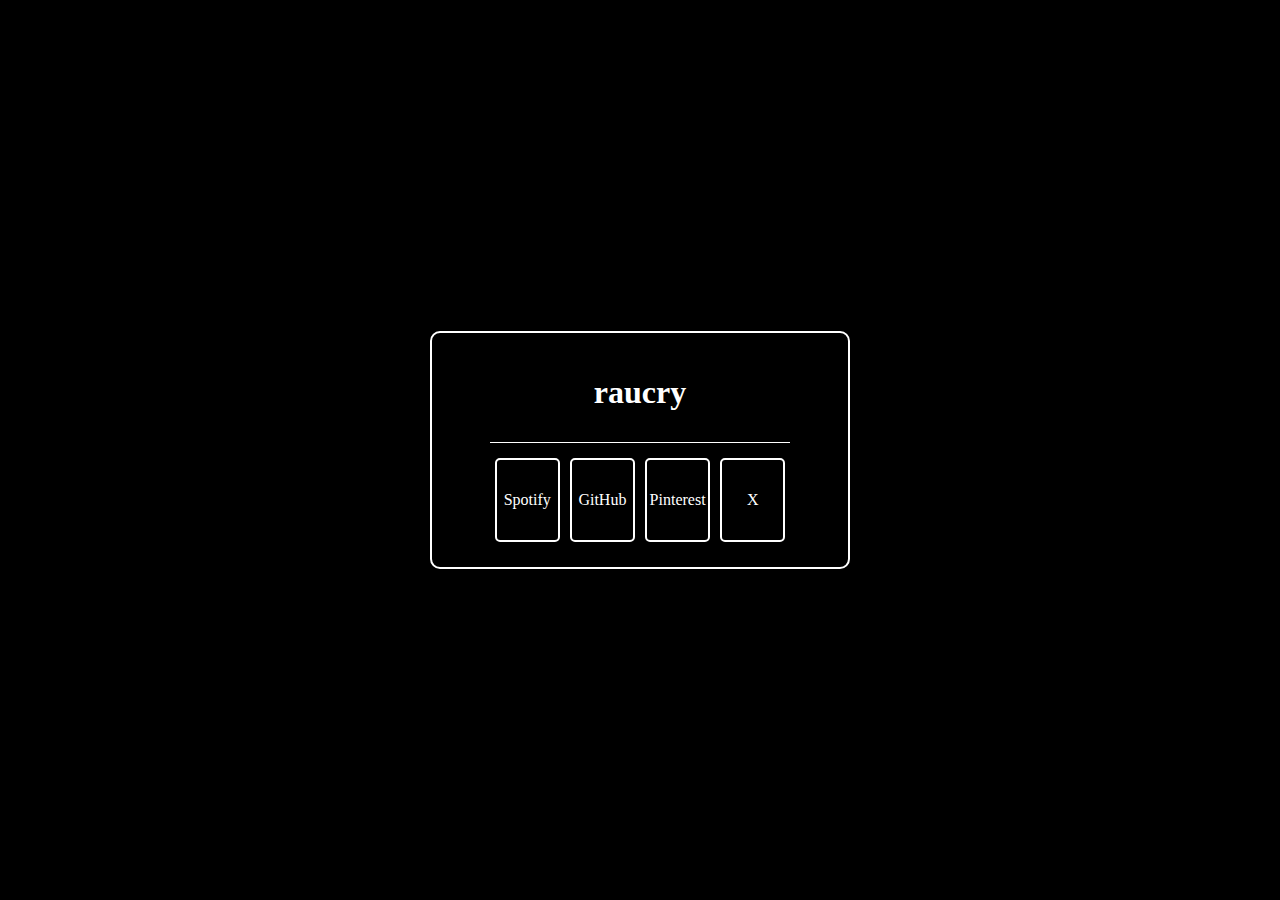
==== index.html @ ebea2030 "Updated "index.html"" ====
<!DOCTYPE html>
<html lang="en">
<head>
    <meta charset="UTF-8">
    <meta name="viewport" content="width=device-width, initial-scale=1.0">
    <title>raucry</title>
    <style>
        body {
            background-color: #000; /* Background color */
            color: #fff; /* Text color */
            text-align: center;
            margin: 0;
            padding: 0;
            display: flex;
            flex-direction: column;
            align-items: center;
            justify-content: center;
            height: 100vh;
        }
        .content {
            display: flex;
            flex-direction: column;
            align-items: center;
            justify-content: center;
            padding: 20px;
            border: 2px solid #fff; /* Border color */
            border-radius: 10px; /* Rounded corners for the container */
        }
        .divider {
            margin: 10px 0;
            width: 80%;
            height: 1px;
            background-color: #fff;
        }
        .boxes {
            display: flex;
            justify-content: space-around;
            width: 80%;
        }
        .box {
            width: 80px; /* Adjusted width */
            height: 80px; /* Adjusted height */
            display: flex;
            align-items: center;
            justify-content: center;
            border: 2px solid #fff;
            margin: 5px;
            border-radius: 5px; /* Adjusted rounded corners */
        }
    </style>
</head>
<body>
    <div class="content"> <!-- Container for all content -->
        <h1>raucry</h1>
        <div class="divider"></div>
        <div class="boxes">
            <div class="box">Spotify</div>
            <div class="box">GitHub</div>
            <div class="box">Pinterest</div>
            <div class="box">X</div>
        </div>
    </div>
</body>
</html>
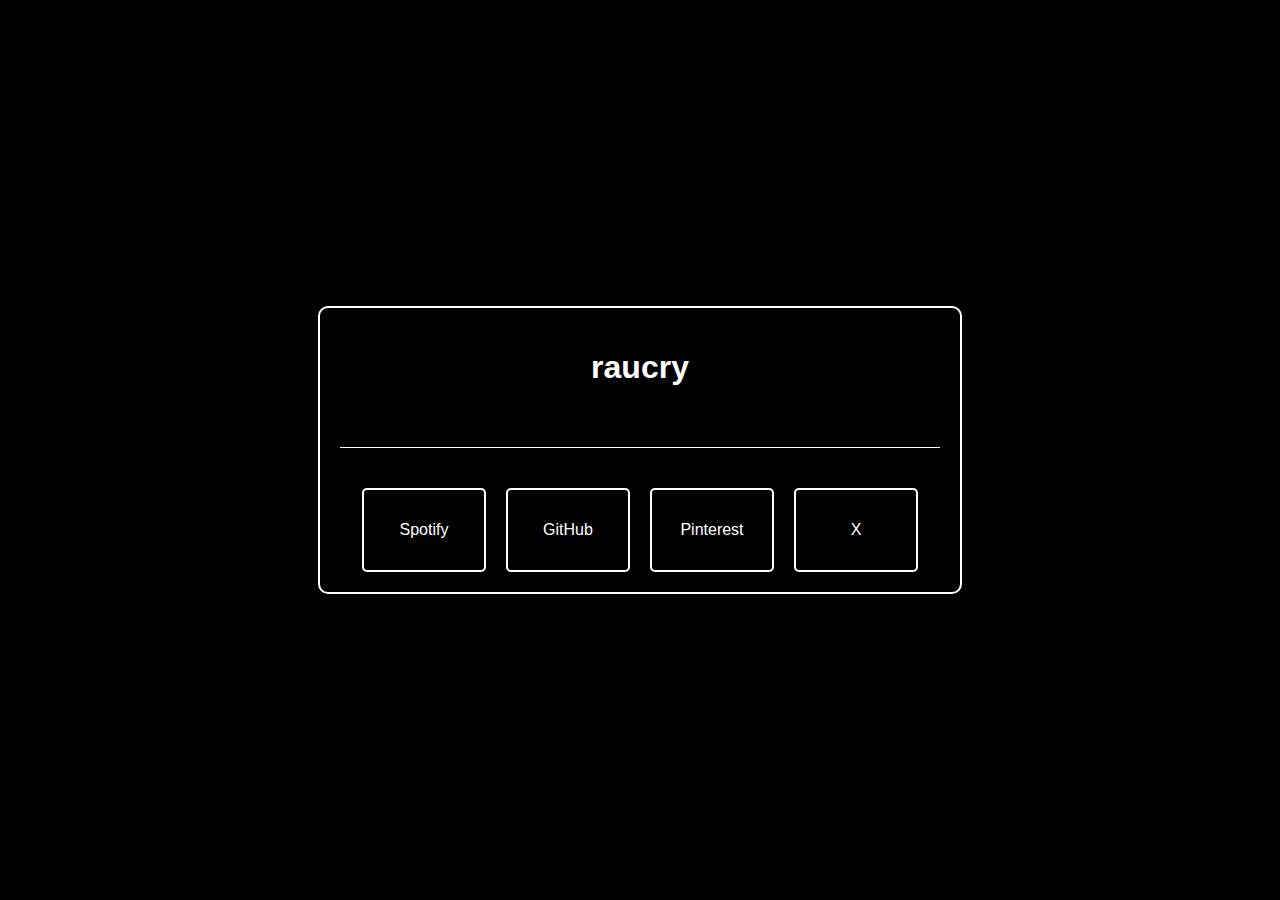
==== commit 38d41266: "Updated "index.html"" ====
--- a/index.html
+++ b/index.html
@@ -8,6 +8,7 @@
         body {
             background-color: #000; /* Background color */
             color: #fff; /* Text color */
+            font-family: 'Segoe UI Light', sans-serif; /* Font family */
             text-align: center;
             margin: 0;
             padding: 0;
@@ -15,36 +16,39 @@
             flex-direction: column;
             align-items: center;
             justify-content: center;
-            height: 100vh;
+            min-height: 100vh; /* Ensures full height */
         }
         .content {
+            width: 90%; /* Adjusted for responsiveness */
+            max-width: 600px; /* Maximum width */
             display: flex;
             flex-direction: column;
             align-items: center;
             justify-content: center;
             padding: 20px;
+            gap: 20px; /* Space between elements */
             border: 2px solid #fff; /* Border color */
             border-radius: 10px; /* Rounded corners for the container */
         }
         .divider {
-            margin: 10px 0;
-            width: 80%;
+            margin: 20px 0; /* Increased space */
+            width: 100%; /* Full width */
             height: 1px;
             background-color: #fff;
         }
         .boxes {
             display: flex;
-            justify-content: space-around;
-            width: 80%;
+            flex-wrap: wrap; /* Allows boxes to wrap */
+            justify-content: center; /* Centers boxes horizontally */
+            gap: 20px; /* Space between boxes */
         }
         .box {
-            width: 80px; /* Adjusted width */
+            width: 120px; /* Adjusted width */
             height: 80px; /* Adjusted height */
             display: flex;
             align-items: center;
             justify-content: center;
             border: 2px solid #fff;
-            margin: 5px;
             border-radius: 5px; /* Adjusted rounded corners */
         }
     </style>
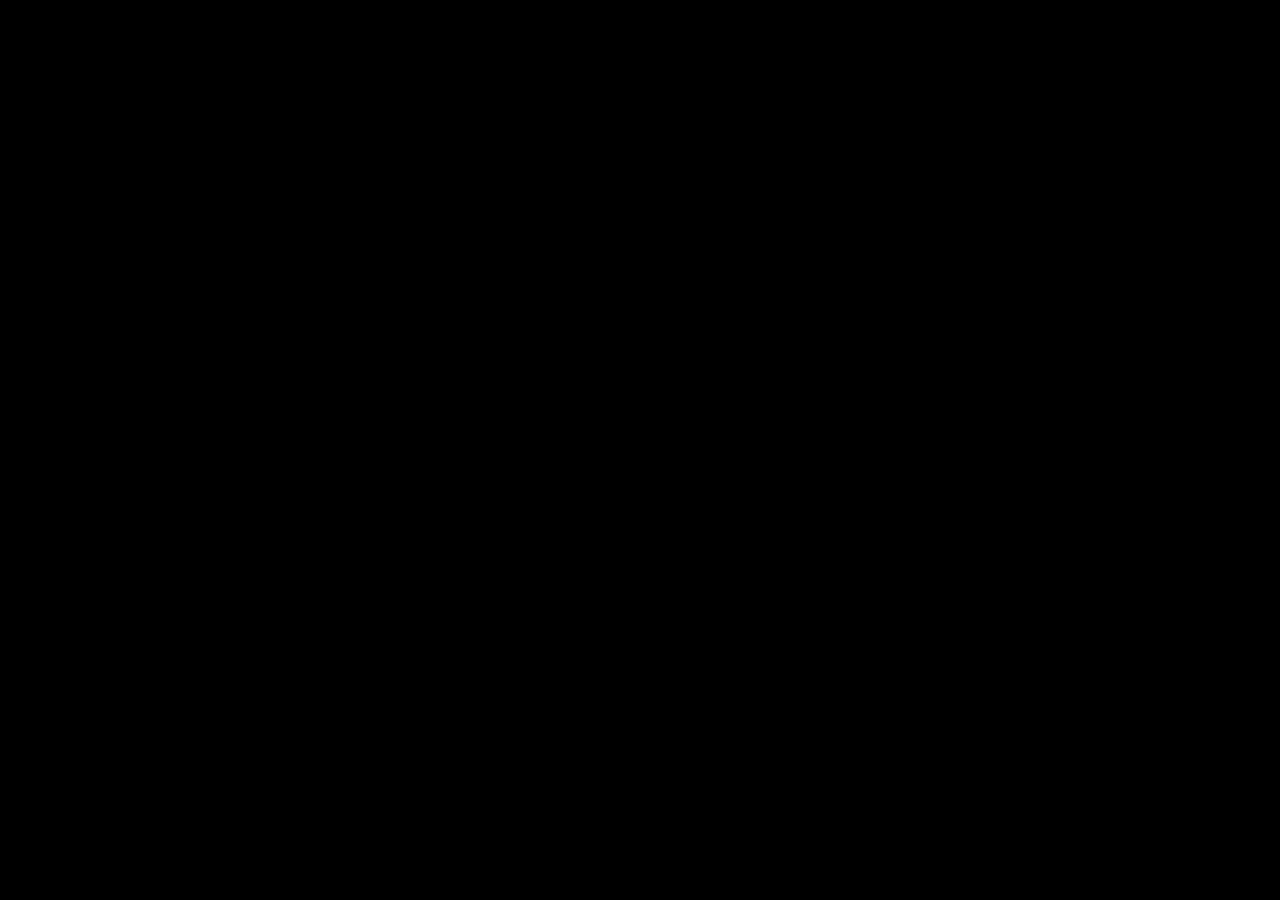
==== commit b4a870e1: "Updated "index.html"" ====
--- a/index.html
+++ b/index.html
@@ -3,66 +3,25 @@
 <head>
     <meta charset="UTF-8">
     <meta name="viewport" content="width=device-width, initial-scale=1.0">
-    <title>raucry</title>
+    <title>Shader Website</title>
     <style>
         body {
-            background-color: #000; /* Background color */
-            color: #fff; /* Text color */
-            font-family: 'Segoe UI Light', sans-serif; /* Font family */
-            text-align: center;
             margin: 0;
-            padding: 0;
+            overflow: hidden;
             display: flex;
-            flex-direction: column;
+            justify-content: center;
             align-items: center;
-            justify-content: center;
-            min-height: 100vh; /* Ensures full height */
+            height: 100vh;
+            background-color: #000;
         }
-        .content {
-            width: 90%; /* Adjusted for responsiveness */
-            max-width: 600px; /* Maximum width */
-            display: flex;
-            flex-direction: column;
-            align-items: center;
-            justify-content: center;
-            padding: 20px;
-            gap: 20px; /* Space between elements */
-            border: 2px solid #fff; /* Border color */
-            border-radius: 10px; /* Rounded corners for the container */
-        }
-        .divider {
-            margin: 20px 0; /* Increased space */
-            width: 100%; /* Full width */
-            height: 1px;
-            background-color: #fff;
-        }
-        .boxes {
-            display: flex;
-            flex-wrap: wrap; /* Allows boxes to wrap */
-            justify-content: center; /* Centers boxes horizontally */
-            gap: 20px; /* Space between boxes */
-        }
-        .box {
-            width: 120px; /* Adjusted width */
-            height: 80px; /* Adjusted height */
-            display: flex;
-            align-items: center;
-            justify-content: center;
-            border: 2px solid #fff;
-            border-radius: 5px; /* Adjusted rounded corners */
+        canvas {
+            width: 100%;
+            height: 100%;
         }
     </style>
 </head>
 <body>
-    <div class="content"> <!-- Container for all content -->
-        <h1>raucry</h1>
-        <div class="divider"></div>
-        <div class="boxes">
-            <div class="box">Spotify</div>
-            <div class="box">GitHub</div>
-            <div class="box">Pinterest</div>
-            <div class="box">X</div>
-        </div>
-    </div>
+    <canvas id="canvas"></canvas>
+    <script src="script.js"></script>
 </body>
 </html>
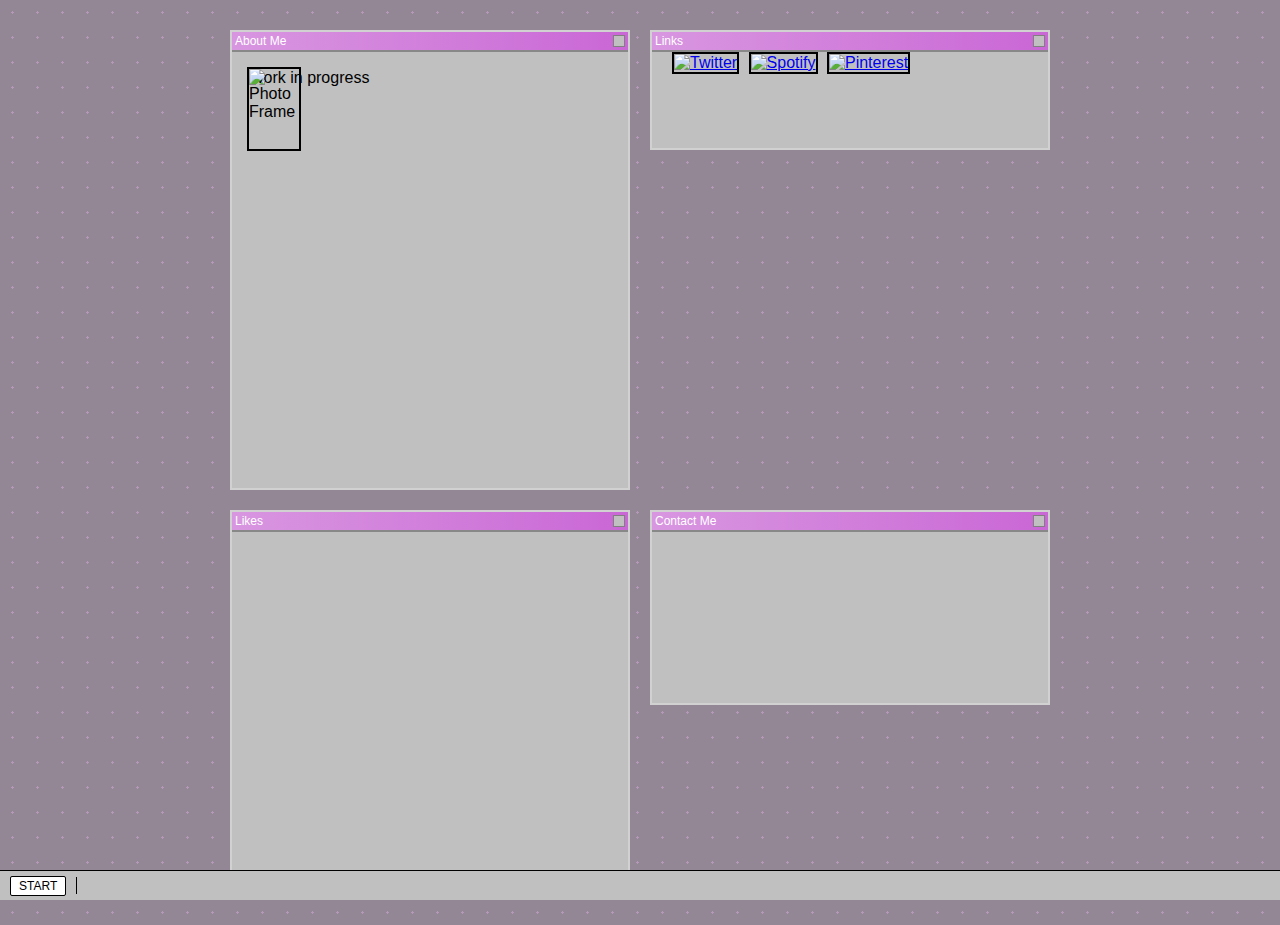
==== commit f0443732: "Updated "index.html"" ====
--- a/index.html
+++ b/index.html
@@ -1,27 +1,273 @@
 <!DOCTYPE html>
-<html lang="en">
+<html>
 <head>
-    <meta charset="UTF-8">
+    <title>yaoi.lgbt ~ raucry</title>
     <meta name="viewport" content="width=device-width, initial-scale=1.0">
-    <title>Shader Website</title>
+    <link rel="stylesheet" href="https://code.jquery.com/ui/1.12.1/themes/base/jquery-ui.css">
+    <script src="https://code.jquery.com/jquery-1.12.4.js"></script>
+    <script src="https://code.jquery.com/ui/1.12.1/jquery-ui.js"></script>
     <style>
         body {
+            font-family: 'Trebuchet MS', 'Lucida Sans Unicode', 'Lucida Grande', 'Lucida Sans', Arial, sans-serif, sans-serif;
+            background-color: #938796;
+            background-image: radial-gradient(#b597b8 1.3px, transparent 1px);
+            background-size: 25px 25px;
             margin: 0;
-            overflow: hidden;
-            display: flex;
+            padding: 0;
+        }
+        .container {
+            display: flex;
+            flex-wrap: wrap;
             justify-content: center;
-            align-items: center;
-            height: 100vh;
-            background-color: #000;
-        }
-        canvas {
+            max-width: 100%;
+            margin: 0 auto;
+            padding: 20px;
+        }
+        .box {
+            background-color: #C0C0C0;
+            border: 2px solid #d1d1d1;
+            padding: 20px;
+            width: calc(50% - 40px);
+            margin: 10px;
+            box-sizing: border-box;
+            cursor: pointer;
+            z-index: 0;
+            position: relative;
+            max-width: 400px;
+        }
+        .toolbar {
             width: 100%;
-            height: 100%;
+            height: 20px;
+            background: linear-gradient(to right, #d896e0 0%, #ca67d6 100%);
+            color: #FFFFFF;
+            display: flex;
+            justify-content: space-between;
+            padding: 2px;
+            box-sizing: border-box;
+            cursor: move;
+            border-bottom: 2px solid #888888;
+            position: absolute;
+            top: 0;
+            left: 0;
+            z-index: 1;
+        }
+        .title {
+            font-size: 12px;
+            order: 1;
+            cursor: default;
+            padding-left: 1px;
+        }
+        .buttons {
+            display: flex;
+            gap: 2px;
+            justify-content: flex-end;
+            align-items: center;
+            order: 2;
+            flex-grow: 1;
+            padding-right: -3px;
+            margin-right: 1px;
+        }
+        .button {
+            width: 12px;
+            height: 12px;
+            background-color: #C0C0C0;
+            border: 1px solid #808080;
+            box-sizing: border-box;
+        }
+        .link {
+            display: inline-block;
+            margin-right: 5px;
+        }
+        .link img {
+            width: 30px;
+            height: auto;
+        }
+        .taskbar {
+            position: fixed;
+            bottom: 0;
+            left: 0;
+            width: 100%;
+            height: 30px;
+            background-color: #C0C0C0;
+            display: flex;
+            align-items: center;
+            justify-content: space-between;
+            padding-left: 10px;
+            padding-right: 10px;
+            box-sizing: border-box;
+            border-top: 1px solid #000000;
+            z-index: 2;
+        }
+        .start-button {
+            background-color: #FFFFFF;
+            border: 1px solid #000000;
+            border-radius: 2px;
+            color: #000000;
+            padding: 2px 8px;
+            font-size: 12px;
+            text-decoration: none;
+            text-transform: uppercase;
+        }
+        .start-button:hover {
+            background-color: #C0C0C0;
+        }
+        .divider {
+            width: 1px;
+            height: 60%;
+            background-color: #000000;
+            margin-right: 10px;
+            margin-left: 10px;
+        }
+        .minimized-windows {
+            display: flex;
+            align-items: center;
+            margin-right: 10px;
+        }
+        .minimized-window {
+            background-color: #FFFFFF;
+            border: 1px solid #000000;
+            border-radius: 2px;
+            color: #000000;
+            padding: 2px 8px;
+            font-size: 12px;
+            text-decoration: none;
+            text-transform: uppercase;
+            margin-right: 5px;
+        }
+        .minimized-window:hover {
+            background-color: #C0C0C0;
+        }
+        .icons {
+            display: flex;
+            gap: 10px;
+        }
+        .icon {
+            width: 30px;
+            height: 30px;
+            background-color: #C0C0C0;
+            display: flex;
+            align-items: center;
+            justify-content: center;
+            border: 1px solid #808080;
+        }
+        .clock {
+            font-size: 12px;
+            color: #FFFFFF;
+            margin-left: auto;
+        }
+
+        @media (max-width: 767px) {
+            .container {
+                overflow-y: auto;
+                max-height: calc(100vh - 60px);
+            }
+            .box {
+                width: calc(100% - 40px);
+            }
+        }
+        .box img {
+            top: 25px;
+            border: 2px solid #000;
         }
     </style>
+    <script>
+        $(function() {
+            var minimizedWindows = [];
+
+            function minimizeWindow(event) {
+                var box = $(this).closest('.box');
+                var title = box.find('.title').text();
+                minimizedWindows.push(title);
+                box.css('visibility', 'hidden');
+                createTaskbarButton(title);
+                event.stopPropagation();
+            }
+
+            function createTaskbarButton(windowName) {
+                var button = $('<button class="minimized-window">' + windowName + '</button>');
+                $('.minimized-windows').append(button);
+            }
+
+            $('.minimize').on('click', minimizeWindow);
+
+            $(document).on('click', '.minimized-window', function() {
+                var title = $(this).text();
+                $('.box:contains("' + title + '")').css('visibility', 'visible');
+                $(this).remove();
+            });
+
+            $(".box").draggable({
+                handle: ".toolbar"
+            });
+
+            $(".box").mousedown(function() {
+                var maxZIndex = Math.max.apply(null, $(".box").map(function() {
+                    return $(this).css("z-index");
+                }).get());
+                $(this).css("z-index", maxZIndex + 1);
+            });
+        });
+
+        function updateTime() {
+            var now = new Date();
+            var hours = now.getHours();
+            var ampm = hours >= 12 ? 'PM' : 'AM';
+            hours = hours % 12;
+            hours = hours ? hours : 12;
+            var minutes = now.getMinutes().toString().padStart(2, '0');
+            var timeString = hours + ':' + minutes + ' ' + ampm;
+            $(".clock").text(timeString);
+        }
+
+        updateTime();
+        setInterval(updateTime, 1000);
+    </script>
 </head>
 <body>
-    <canvas id="canvas"></canvas>
-    <script src="script.js"></script>
+<div class="container">
+    <div class="box" style="height: 460px;">
+        <div class="toolbar">
+            <div class="buttons">
+                <div class="button minimize"></div>
+            </div>
+            <div class="title">About Me</div>
+        </div>
+        <img src="files/5080.jpeg" alt="Photo Frame" style="position: absolute; top: 35px; left: 15px; width: 50px; height: 80px; margin-right: 20px;">
+        <p>ㅤㅤㅤㅤwork in progress</p>
+    </div>
+    <div class="box" style="height: 120px; margin-top: 10px;">
+        <div class="toolbar">
+            <div class="buttons">
+                <div class="button minimize"></div>
+            </div>
+            <div class="title">Links</div>
+        </div>
+        <a href="https://twitter.com/raucry" class="link"><img src="files/twitter.png" alt="Twitter"></a>
+        <a href="https://open.spotify.com/user/zf4qz71qk7vr445rm068p3ooh?si=cff9825f4d5f4fac" class="link"><img src="files/spotify.png" alt="Spotify"></a>
+        <a href="https://pinterest.co.uk/raucry" class="link"><img src="files/pinterest.png" alt="Pinterest"></a>
+    </div>
+    <div class="box" style="height: 385px;">
+        <div class="toolbar">
+            <div class="buttons">
+                <div class="button minimize"></div>
+            </div>
+            <div class="title">Likes</div>
+        </div>
+    </div>
+    <div class="box" style="height: 195px;">
+        <div class="toolbar">
+            <div class="buttons">
+                <div class="button minimize"></div>
+            </div>
+            <div class="title">Contact Me</div>
+        </div>
+    </div>
+</div>
+<div class="taskbar">
+    <a href="#" class="start-button">Start</a>
+    <div class="divider"></div>
+    <div class="minimized-windows"></div>
+    <div class="clock"></div>
+</div>
 </body>
 </html>
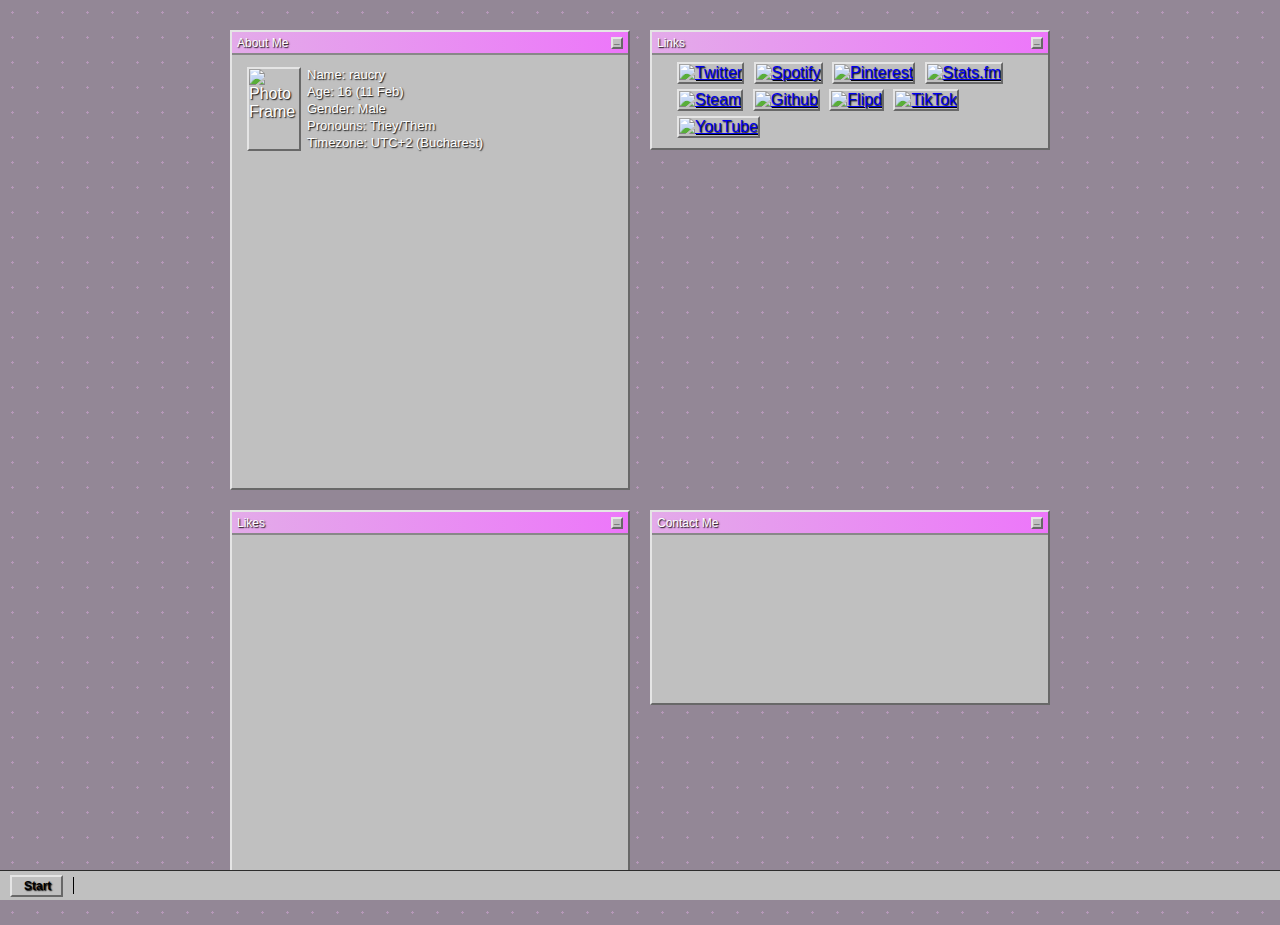
==== commit e706b43f: "Updated "index.html"" ====
--- a/index.html
+++ b/index.html
@@ -7,6 +7,9 @@
     <script src="https://code.jquery.com/jquery-1.12.4.js"></script>
     <script src="https://code.jquery.com/ui/1.12.1/jquery-ui.js"></script>
     <style>
+        * {
+            cursor: url('files/cursor.cur'), auto;
+        }
         body {
             font-family: 'Trebuchet MS', 'Lucida Sans Unicode', 'Lucida Grande', 'Lucida Sans', Arial, sans-serif, sans-serif;
             background-color: #938796;
@@ -14,6 +17,8 @@
             background-size: 25px 25px;
             margin: 0;
             padding: 0;
+            text-shadow: 1px 1px 1.3px #000000;
+            color: #FFFFFF;
         }
         .container {
             display: flex;
@@ -25,24 +30,33 @@
         }
         .box {
             background-color: #C0C0C0;
-            border: 2px solid #d1d1d1;
+            border-right: 2px solid #686868;
+            border-left: 2px solid #E5E5E5;
+            border-top: 2px solid #E5E5E5;
+            border-bottom: 2px solid #686868;
             padding: 20px;
             width: calc(50% - 40px);
             margin: 10px;
             box-sizing: border-box;
-            cursor: pointer;
+            cursor: url('files/cursor.cur'), auto;
             z-index: 0;
             position: relative;
             max-width: 400px;
+        }
+        .box p {
+            font-size: 13px;
+            position: relative;
+            top: 2px;
+            left: 55px;
+            line-height: 1.3;
         }
         .toolbar {
             width: 100%;
-            height: 20px;
-            background: linear-gradient(to right, #d896e0 0%, #ca67d6 100%);
-            color: #FFFFFF;
+            height: 23px;
+            background: linear-gradient(to right, #e3abe9 0%, #ed76fa 100%);
             display: flex;
             justify-content: space-between;
-            padding: 2px;
+            padding: 4px;
             box-sizing: border-box;
             cursor: move;
             border-bottom: 2px solid #888888;
@@ -51,10 +65,12 @@
             left: 0;
             z-index: 1;
         }
+        a:hover, button:hover {
+            background-color: #AFAFAF;
+        }
         .title {
             font-size: 12px;
             order: 1;
-            cursor: default;
             padding-left: 1px;
         }
         .buttons {
@@ -71,16 +87,29 @@
             width: 12px;
             height: 12px;
             background-color: #C0C0C0;
-            border: 1px solid #808080;
+            border-right: 2px solid #686868;
+            border-left: 2px solid #E5E5E5;
+            border-top: 2px solid #E5E5E5;
+            border-bottom: 2px solid #686868;
             box-sizing: border-box;
         }
         .link {
+            position: relative;
+            right: -5px;
+            top: 5px;
             display: inline-block;
+            margin-top: 5px;
             margin-right: 5px;
         }
         .link img {
             width: 30px;
             height: auto;
+        }
+        .taskbar button {
+            background-color: #C0C0C0;
+        }
+        .taskbar button:hover {
+            background-color: #AFAFAF;
         }
         .taskbar {
             position: fixed;
@@ -95,21 +124,30 @@
             padding-left: 10px;
             padding-right: 10px;
             box-sizing: border-box;
-            border-top: 1px solid #000000;
+            border-top: 1px solid #2c2c2c;
             z-index: 2;
         }
         .start-button {
-            background-color: #FFFFFF;
-            border: 1px solid #000000;
-            border-radius: 2px;
+            background-color: #C0C0C0;
+            border-right: 2px solid #686868;
+            border-left: 2px solid #E5E5E5;
+            border-top: 2px solid #E5E5E5;
+            border-bottom: 2px solid #686868;
             color: #000000;
-            padding: 2px 8px;
+            padding: 2px 10px;
             font-size: 12px;
-            text-decoration: none;
-            text-transform: uppercase;
+            font-weight: bold;
+            text-decoration: none; 
+        }
+        .start-button::before {
+            content: url('files/windows.png');
+            padding-right: 2px;
+            position: relative;
+            top: 1px;
+            right: 2px;
         }
         .start-button:hover {
-            background-color: #C0C0C0;
+            background-color: #AFAFAF;
         }
         .divider {
             width: 1px;
@@ -125,7 +163,10 @@
         }
         .minimized-window {
             background-color: #FFFFFF;
-            border: 1px solid #000000;
+            border-right: 2px solid #686868;
+            border-left: 2px solid #E5E5E5;
+            border-top: 2px solid #E5E5E5;
+            border-bottom: 2px solid #686868;
             border-radius: 2px;
             color: #000000;
             padding: 2px 8px;
@@ -148,7 +189,10 @@
             display: flex;
             align-items: center;
             justify-content: center;
-            border: 1px solid #808080;
+            border-right: 2px solid #686868;
+            border-left: 2px solid #E5E5E5;
+            border-top: 2px solid #E5E5E5;
+            border-bottom: 2px solid #686868;
         }
         .clock {
             font-size: 12px;
@@ -167,7 +211,20 @@
         }
         .box img {
             top: 25px;
-            border: 2px solid #000;
+            border-right: 2px solid #686868;
+            border-left: 2px solid #E5E5E5;
+            border-top: 2px solid #E5E5E5;
+            border-bottom: 2px solid #686868;
+        }
+        .minimize::before {
+            content: "_";
+            position: relative;
+            top: -10px;
+            left: 1px;
+            text-shadow: none;
+            color: #1d1d1d;
+            font-size: 10px;
+            font-weight: bold;
         }
     </style>
     <script>
@@ -233,7 +290,7 @@
             <div class="title">About Me</div>
         </div>
         <img src="files/5080.jpeg" alt="Photo Frame" style="position: absolute; top: 35px; left: 15px; width: 50px; height: 80px; margin-right: 20px;">
-        <p>ㅤㅤㅤㅤwork in progress</p>
+        <p>Name: raucry<br>Age: 16 (11 Feb)<br>Gender: Male<br>Pronouns: They/Them<br>Timezone: UTC+2 (Bucharest)</p>
     </div>
     <div class="box" style="height: 120px; margin-top: 10px;">
         <div class="toolbar">
@@ -243,8 +300,14 @@
             <div class="title">Links</div>
         </div>
         <a href="https://twitter.com/raucry" class="link"><img src="files/twitter.png" alt="Twitter"></a>
-        <a href="https://open.spotify.com/user/zf4qz71qk7vr445rm068p3ooh?si=cff9825f4d5f4fac" class="link"><img src="files/spotify.png" alt="Spotify"></a>
+        <a href="https://open.spotify.com/user/zf4qz71qk7vr445rm068p3ooh" class="link"><img src="files/spotify.png" alt="Spotify"></a>
         <a href="https://pinterest.co.uk/raucry" class="link"><img src="files/pinterest.png" alt="Pinterest"></a>
+        <a href="https://pinterest.co.uk/raucry" class="link"><img src="files/stats.fm.png" alt="Stats.fm"></a>
+        <a href="https://pinterest.co.uk/raucry" class="link"><img src="files/steam.png" alt="Steam"></a>
+        <a href="https://pinterest.co.uk/raucry" class="link"><img src="files/github.png" alt="Github"></a>
+        <a href="https://pinterest.co.uk/raucry" class="link"><img src="files/flipd.png" alt="Flipd"></a>
+        <a href="https://pinterest.co.uk/raucry" class="link"><img src="files/tiktok.png" alt="TikTok"></a>
+        <a href="https://pinterest.co.uk/raucry" class="link"><img src="files/youtube.png" alt="YouTube"></a>
     </div>
     <div class="box" style="height: 385px;">
         <div class="toolbar">
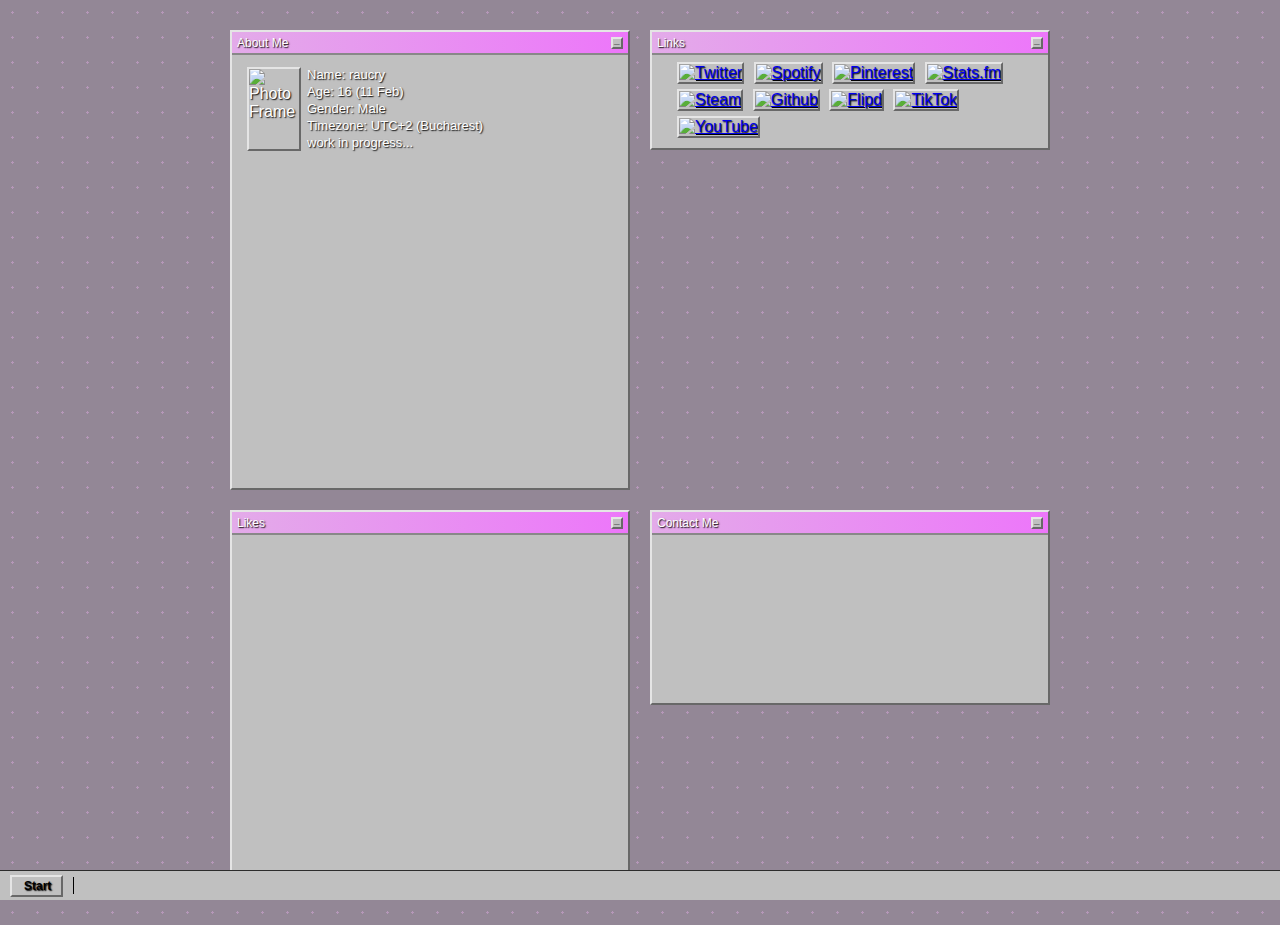
==== commit efe40ff4: "Updated "index.html"" ====
--- a/index.html
+++ b/index.html
@@ -290,7 +290,7 @@
             <div class="title">About Me</div>
         </div>
         <img src="files/5080.jpeg" alt="Photo Frame" style="position: absolute; top: 35px; left: 15px; width: 50px; height: 80px; margin-right: 20px;">
-        <p>Name: raucry<br>Age: 16 (11 Feb)<br>Gender: Male<br>Pronouns: They/Them<br>Timezone: UTC+2 (Bucharest)</p>
+        <p>Name: raucry<br>Age: 16 (11 Feb)<br>Gender: Male<br>Timezone: UTC+2 (Bucharest)<br>work in progress...</p>
     </div>
     <div class="box" style="height: 120px; margin-top: 10px;">
         <div class="toolbar">
@@ -302,12 +302,12 @@
         <a href="https://twitter.com/raucry" class="link"><img src="files/twitter.png" alt="Twitter"></a>
         <a href="https://open.spotify.com/user/zf4qz71qk7vr445rm068p3ooh" class="link"><img src="files/spotify.png" alt="Spotify"></a>
         <a href="https://pinterest.co.uk/raucry" class="link"><img src="files/pinterest.png" alt="Pinterest"></a>
-        <a href="https://pinterest.co.uk/raucry" class="link"><img src="files/stats.fm.png" alt="Stats.fm"></a>
-        <a href="https://pinterest.co.uk/raucry" class="link"><img src="files/steam.png" alt="Steam"></a>
-        <a href="https://pinterest.co.uk/raucry" class="link"><img src="files/github.png" alt="Github"></a>
-        <a href="https://pinterest.co.uk/raucry" class="link"><img src="files/flipd.png" alt="Flipd"></a>
-        <a href="https://pinterest.co.uk/raucry" class="link"><img src="files/tiktok.png" alt="TikTok"></a>
-        <a href="https://pinterest.co.uk/raucry" class="link"><img src="files/youtube.png" alt="YouTube"></a>
+        <a href="https://stats.fm/raucry" class="link"><img src="files/stats.fm.png" alt="Stats.fm"></a>
+        <a href="https://steamcommunity.com/id/sourceterrorist/" class="link"><img src="files/steam.png" alt="Steam"></a>
+        <a href="https://github.com/raucry" class="link"><img src="files/github.png" alt="Github"></a>
+        <a href="https://flipd.gg/xerxesgaims" class="link"><img src="files/flipd.png" alt="Flipd"></a>
+        <a href="https://tiktok.com/raucry" class="link"><img src="files/tiktok.png" alt="TikTok"></a>
+        <a href="https://youtube.com/@raucry5" class="link"><img src="files/youtube.png" alt="YouTube"></a>
     </div>
     <div class="box" style="height: 385px;">
         <div class="toolbar">
@@ -316,6 +316,7 @@
             </div>
             <div class="title">Likes</div>
         </div>
+        <iframe src="https://hmos.duckdns.org:8123/dashboard-opticas/2/" style="width: 100%; height: calc(100% - 23px); border: none;"></iframe>
     </div>
     <div class="box" style="height: 195px;">
         <div class="toolbar">
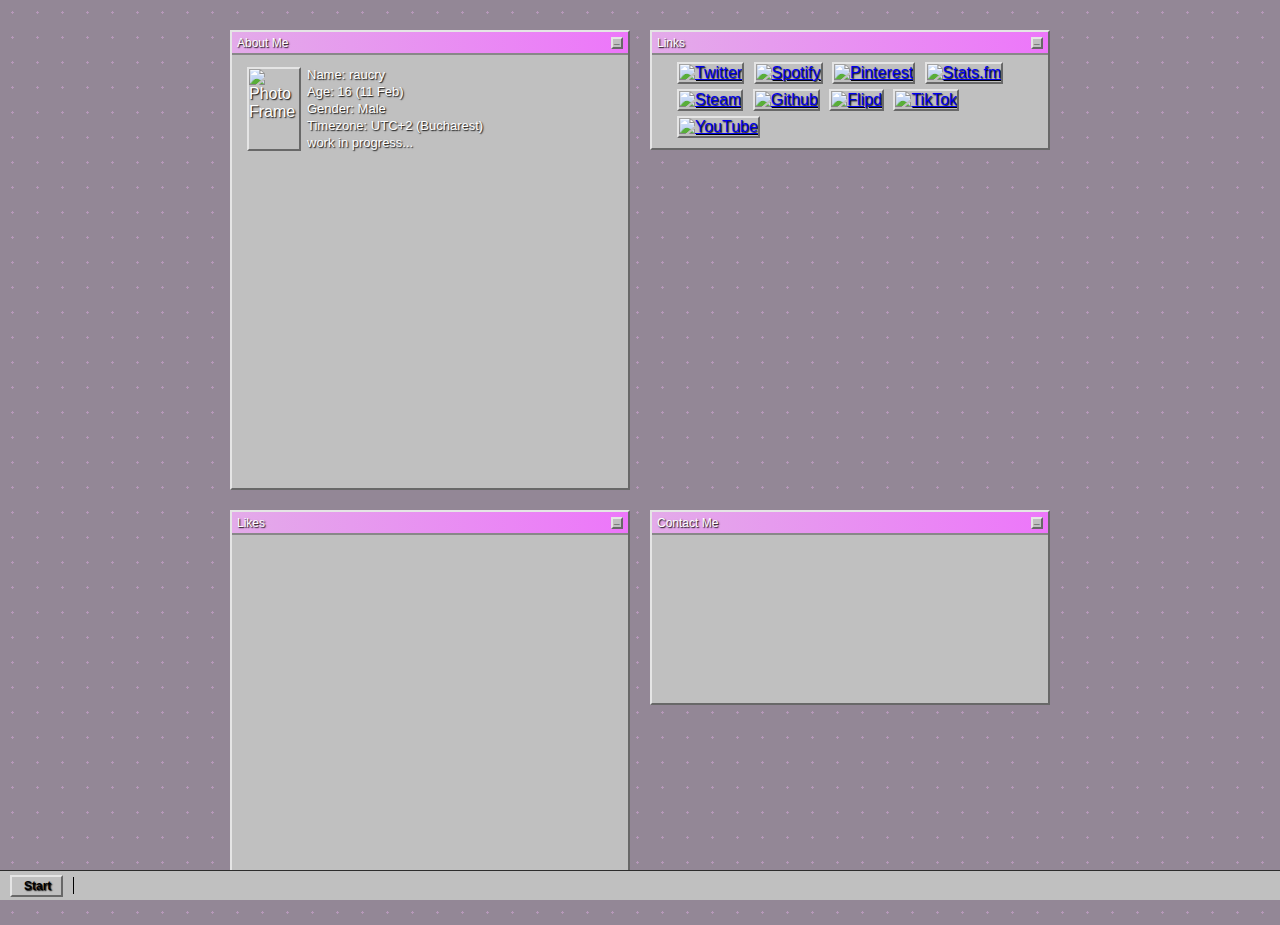
==== commit 5a286988: "Updated "index.html"" ====
--- a/index.html
+++ b/index.html
@@ -2,6 +2,7 @@
 <html>
 <head>
     <title>yaoi.lgbt ~ raucry</title>
+    <link rel="icon" href="files/index.ico" type="image/x-icon">
     <meta name="viewport" content="width=device-width, initial-scale=1.0">
     <link rel="stylesheet" href="https://code.jquery.com/ui/1.12.1/themes/base/jquery-ui.css">
     <script src="https://code.jquery.com/jquery-1.12.4.js"></script>
@@ -306,7 +307,7 @@
         <a href="https://steamcommunity.com/id/sourceterrorist/" class="link"><img src="files/steam.png" alt="Steam"></a>
         <a href="https://github.com/raucry" class="link"><img src="files/github.png" alt="Github"></a>
         <a href="https://flipd.gg/xerxesgaims" class="link"><img src="files/flipd.png" alt="Flipd"></a>
-        <a href="https://tiktok.com/raucry" class="link"><img src="files/tiktok.png" alt="TikTok"></a>
+        <a href="https://tiktok.com/@raucry" class="link"><img src="files/tiktok.png" alt="TikTok"></a>
         <a href="https://youtube.com/@raucry5" class="link"><img src="files/youtube.png" alt="YouTube"></a>
     </div>
     <div class="box" style="height: 385px;">
@@ -316,7 +317,6 @@
             </div>
             <div class="title">Likes</div>
         </div>
-        <iframe src="https://hmos.duckdns.org:8123/dashboard-opticas/2/" style="width: 100%; height: calc(100% - 23px); border: none;"></iframe>
     </div>
     <div class="box" style="height: 195px;">
         <div class="toolbar">
